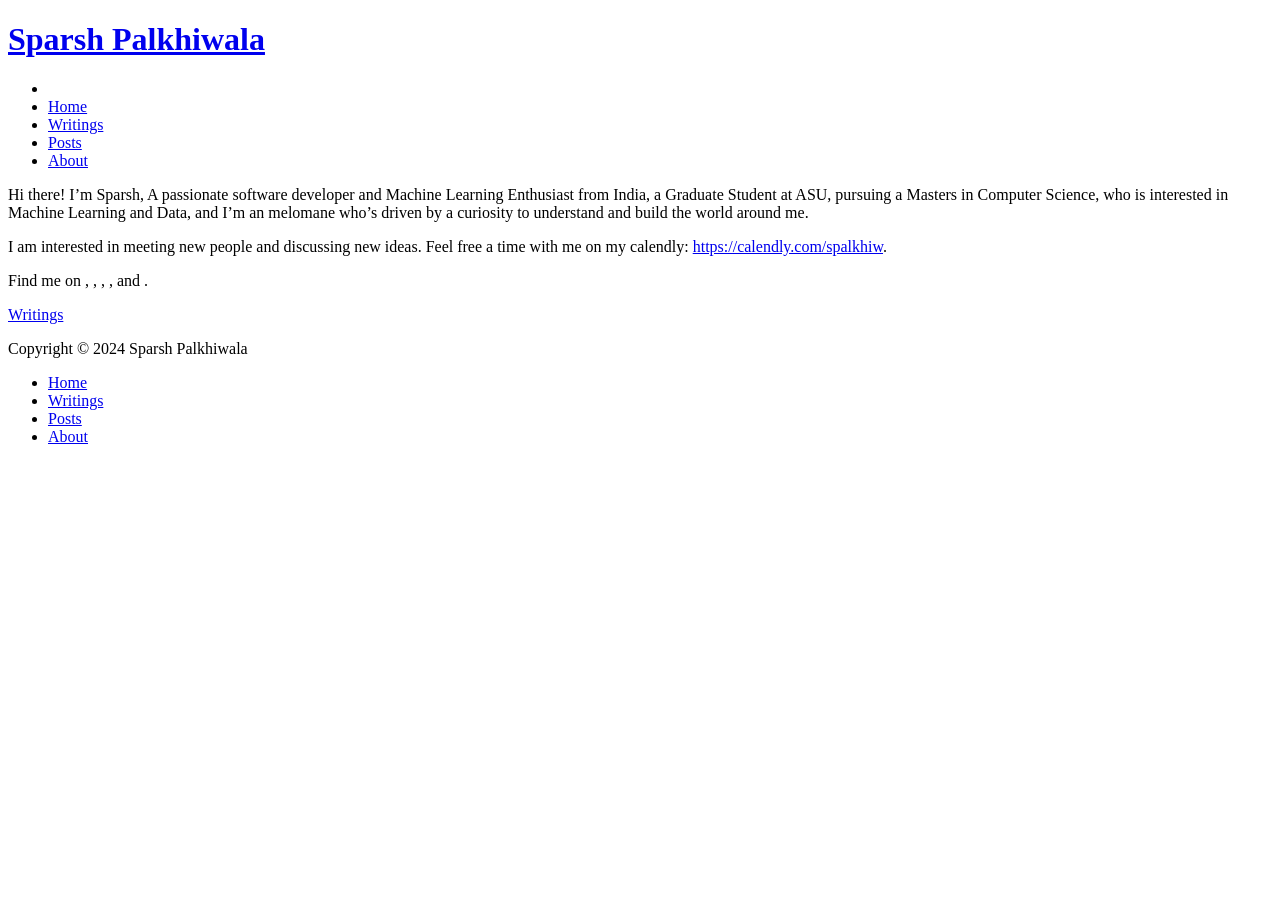
==== public/index.html @ 9e89d154 "Intial Setup" ====
<!DOCTYPE html>
<html lang="en-us">
<head>
	<meta name="generator" content="Hugo 0.131.0"><script src="/livereload.js?mindelay=10&amp;v=2&amp;port=1313&amp;path=livereload" data-no-instant defer></script>
  <link rel="preload" href="/lib/font-awesome/webfonts/fa-brands-400.woff2" as="font" type="font/woff2" crossorigin="anonymous">
  <link rel="preload" href="/lib/font-awesome/webfonts/fa-regular-400.woff2" as="font" type="font/woff2" crossorigin="anonymous">
  <link rel="preload" href="/lib/font-awesome/webfonts/fa-solid-900.woff2" as="font" type="font/woff2" crossorigin="anonymous">
  <link rel="preload" href="/lib/JetBrainsMono/web/woff2/JetBrainsMono-Regular.woff2" as="font" type="font/woff2" crossorigin="anonymous">
  <script type="text/javascript" src="https://latest.cactus.chat/cactus.js"></script>
  <link rel="stylesheet" href="https://latest.cactus.chat/style.css" type="text/css">
  <meta charset="utf-8">
  <meta http-equiv="X-UA-Compatible" content="IE=edge">
  <title>Sparsh Palkhiwala</title>
  <link rel = 'canonical' href = 'http://localhost:1313/'>
  <meta name="description" content="Hi there! I&#39;m Sparsh, A passionate software developer and Machine Learning Enthusiast from India, a Graduate Student at ASU, pursuing a Masters in Computer Science, who is interested in  Machine Learning and Data, and I&#39;m an melomane who&#39;s driven by a curiosity to understand and build the world around me.
 
I am interested in meeting new people and discussing new ideas. Feel free a time with me on my calendly: https://calendly.com/spalkhiw.">
  <meta name="viewport" content="width=device-width, initial-scale=1">
  <meta name="robots" content="all,follow">
  <meta name="googlebot" content="index,follow,snippet,archive">
  <meta property="og:url" content="http://localhost:1313/">
  <meta property="og:site_name" content="Sparsh Palkhiwala">
  <meta property="og:title" content="Sparsh Palkhiwala">
  <meta property="og:description" content="Hi there! I&#39;m Sparsh, A passionate software developer and Machine Learning Enthusiast from India, a Graduate Student at ASU, pursuing a Masters in Computer Science, who is interested in  Machine Learning and Data, and I&#39;m an melomane who&#39;s driven by a curiosity to understand and build the world around me.
 
I am interested in meeting new people and discussing new ideas. Feel free a time with me on my calendly: https://calendly.com/spalkhiw.">
  <meta property="og:locale" content="en_us">
  <meta property="og:type" content="website">

  
  <meta name="twitter:card" content="summary">
  <meta name="twitter:title" content="Sparsh Palkhiwala">
  <meta name="twitter:description" content="Hi there! I&#39;m Sparsh, A passionate software developer and Machine Learning Enthusiast from India, a Graduate Student at ASU, pursuing a Masters in Computer Science, who is interested in  Machine Learning and Data, and I&#39;m an melomane who&#39;s driven by a curiosity to understand and build the world around me.
 
I am interested in meeting new people and discussing new ideas. Feel free a time with me on my calendly: https://calendly.com/spalkhiw.">

  
  
    
  
  
  <link rel="stylesheet" href="http://localhost:1313/css/styles.94f653e9e151e28067a7c5dbbc4600cbd5a3c721e79faaf971e523c40f3b249b8e4f20bb57810dfffa8d559ca5c140fd56eb4cd9c0853113ad08e66afdb08bdd.css" integrity="sha512-lPZT6eFR4oBnp8XbvEYAy9WjxyHnn6r5ceUjxA87JJuOTyC7V4EN//qNVZylwUD9VutM2cCFMROtCOZq/bCL3Q=="> 

  
  
  
    <!--[if lt IE 9]>
      <script src="https://oss.maxcdn.com/html5shiv/3.7.2/html5shiv.min.js"></script>
      <script src="https://oss.maxcdn.com/respond/1.4.2/respond.min.js"></script>
    <![endif]-->
  

  
<link rel="icon" type="image/png" href="http://localhost:1313/images/favicon.ico" />

  
  

  
  
</head>

<body class="max-width mx-auto px3 ltr">
  <div class="content index py4">

    <header id="header">
  <a href="http://localhost:1313/">
  
    <div id="logo" style="background-image: url(http://localhost:1313/images/logo.png)"></div>
  
  <div id="title">
    <h1>Sparsh Palkhiwala</h1>
  </div>
  </a>
  <div id="nav">
    <ul>
      <li class="icon">
        <a href="#" aria-label="Menu"><i class="fas fa-bars fa-2x" aria-hidden="true"></i></a>
      </li>
      
        <li><a href="/">Home</a></li>
      
        <li><a href="/posts">Writings</a></li>
      
        <li><a href="/posts">Posts</a></li>
      
        <li><a href="/about">About</a></li>
      
    </ul>
  </div>
</header>



    
  <section id="about">
  
    <p>Hi there! I&rsquo;m Sparsh, A passionate software developer and Machine Learning Enthusiast from India, a Graduate Student at ASU, pursuing a Masters in Computer Science, who is interested in  Machine Learning and Data, and I&rsquo;m an melomane who&rsquo;s driven by a curiosity to understand and build the world around me.</p>
<p>I am interested in meeting new people and discussing new ideas. Feel free a time with me on my calendly: <a href="https://calendly.com/spalkhiw">https://calendly.com/spalkhiw</a>.</p>

  
  
      <p>Find me on
      
      
      
        <a class="icon" target="_blank" rel="noopener" href="mailto:spalkhiw@asu.edu" aria-label="Email">
          <i class="fas fa-envelope" aria-hidden="true"></i>
        </a>
        
         , 
      
      
        <a class="icon" target="_blank" rel="noopener" href="https://www.linkedin.com/in/sparsh-palkhiwala/" aria-label="linkedin">
          <i class="fab fa-linkedin" aria-hidden="true"></i>
        </a>
        
         , 
      
      
        <a class="icon" target="_blank" rel="noopener" href="https://github.com/Sparsh-Palkhiwala" aria-label="github">
          <i class="fab fa-github" aria-hidden="true"></i>
        </a>
        
         , 
      
      
        <a class="icon" target="_blank" rel="noopener" href="https://www.instagram.com/benfeifke/" aria-label="instagram">
          <i class="fab fa-instagram" aria-hidden="true"></i>
        </a>
        
         , 
      
      
        <a class="icon" target="_blank" rel="noopener" href="https://open.spotify.com/user/uslu7x6q7isih2apjy9c6kj1y?si=ECYcNy7CTKSmGOcuPL9aeg&amp;nd=1&amp;dlsi=0a3315a47cbe4d73" aria-label="spotify">
          <i class="fab fa-spotify" aria-hidden="true"></i>
        </a>
        
         and 
      
      
        <a class="icon" target="_blank" rel="noopener" href="https://pin.it/3kL8j1u5O" aria-label="pinterest">
          <i class="fab fa-pinterest" aria-hidden="true"></i>
        </a>
        
        .
      
      </p>
  
  
  </section>

  <section id="writing">
    <span class="h1"><a href="http://localhost:1313/All%20Posts">Writings</a></span>
    

    
    
      
    
    
    
    
    <ul class="post-list">
      
    </ul>

    



    
  </section>

  
  
  


    <footer id="footer">
  <div class="footer-left">
    Copyright  &copy; 2024  Sparsh Palkhiwala 
  </div>
  <div class="footer-right">
    <nav>
      <ul>
         
        <li><a href="/">Home</a></li>
         
        <li><a href="/posts">Writings</a></li>
         
        <li><a href="/posts">Posts</a></li>
         
        <li><a href="/about">About</a></li>
        
      </ul>
    </nav>
  </div>
</footer>


  </div>
</body>

<link rel="stylesheet" href=/lib/font-awesome/css/all.min.css>
<script src=/lib/jquery/jquery.min.js></script>
<script src=/js/main.js></script>
</html>
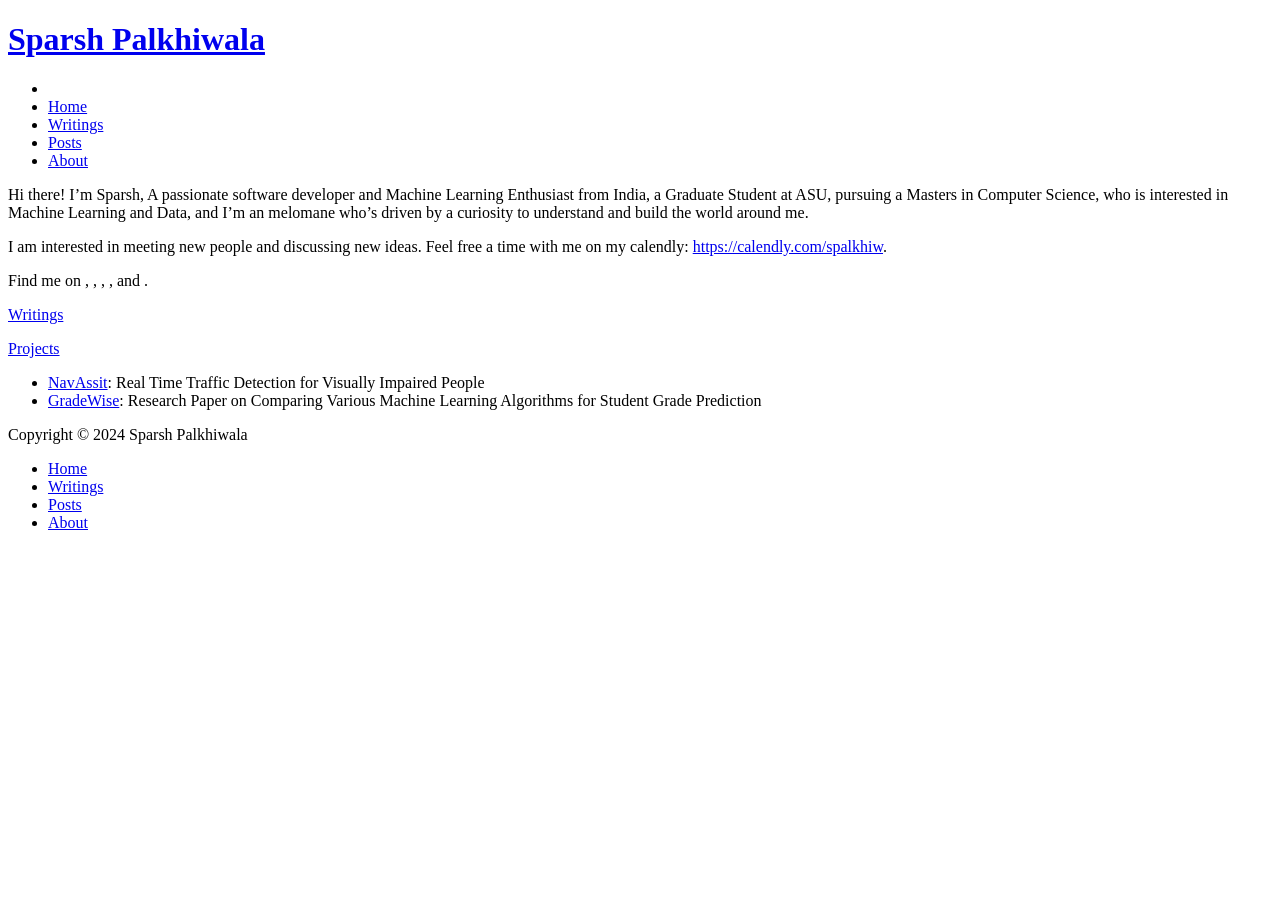
==== commit 2ffd1692: "Adding Projects" ====
--- a/public/index.html
+++ b/public/index.html
@@ -39,7 +39,7 @@
     
   
   
-  <link rel="stylesheet" href="http://localhost:1313/css/styles.94f653e9e151e28067a7c5dbbc4600cbd5a3c721e79faaf971e523c40f3b249b8e4f20bb57810dfffa8d559ca5c140fd56eb4cd9c0853113ad08e66afdb08bdd.css" integrity="sha512-lPZT6eFR4oBnp8XbvEYAy9WjxyHnn6r5ceUjxA87JJuOTyC7V4EN//qNVZylwUD9VutM2cCFMROtCOZq/bCL3Q=="> 
+  <link rel="stylesheet" href="http://localhost:1313/css/styles.c05d68261bf086a9d7713c4f8a6215a3601608e267a816a7ee58f139b3d1aae51222aae2081c8e0c6bd35e1334773b7a16283022f31f92afd93bb37e5e822e66.css" integrity="sha512-wF1oJhvwhqnXcTxPimIVo2AWCOJnqBan7ljxObPRquUSIqriCByODGvTXhM0dzt6FigwIvMfkq/ZO7N&#43;XoIuZg=="> 
 
   
   
@@ -174,6 +174,25 @@
 
   
   
+    
+  
+  
+    
+    
+  <section id="projects">
+    <span class="h1"><a href="#">Projects</a></span>
+    <ul class="project-list">
+        
+        <li class="project-item">
+          <a href="https://github.com/Sparsh-Palkhiwala/Real-Time-Traffic-Detection-for-Visually-Impaired-People">NavAssit</a>: Real Time Traffic Detection for Visually Impaired People
+        </li>
+        
+        <li class="project-item">
+          <a href="https://link.springer.com/article/10.1007/s42488-022-00078-2">GradeWise</a>: Research Paper on Comparing Various Machine Learning Algorithms for Student Grade Prediction
+        </li>
+        
+    </ul>
+  </section>
   
 
 
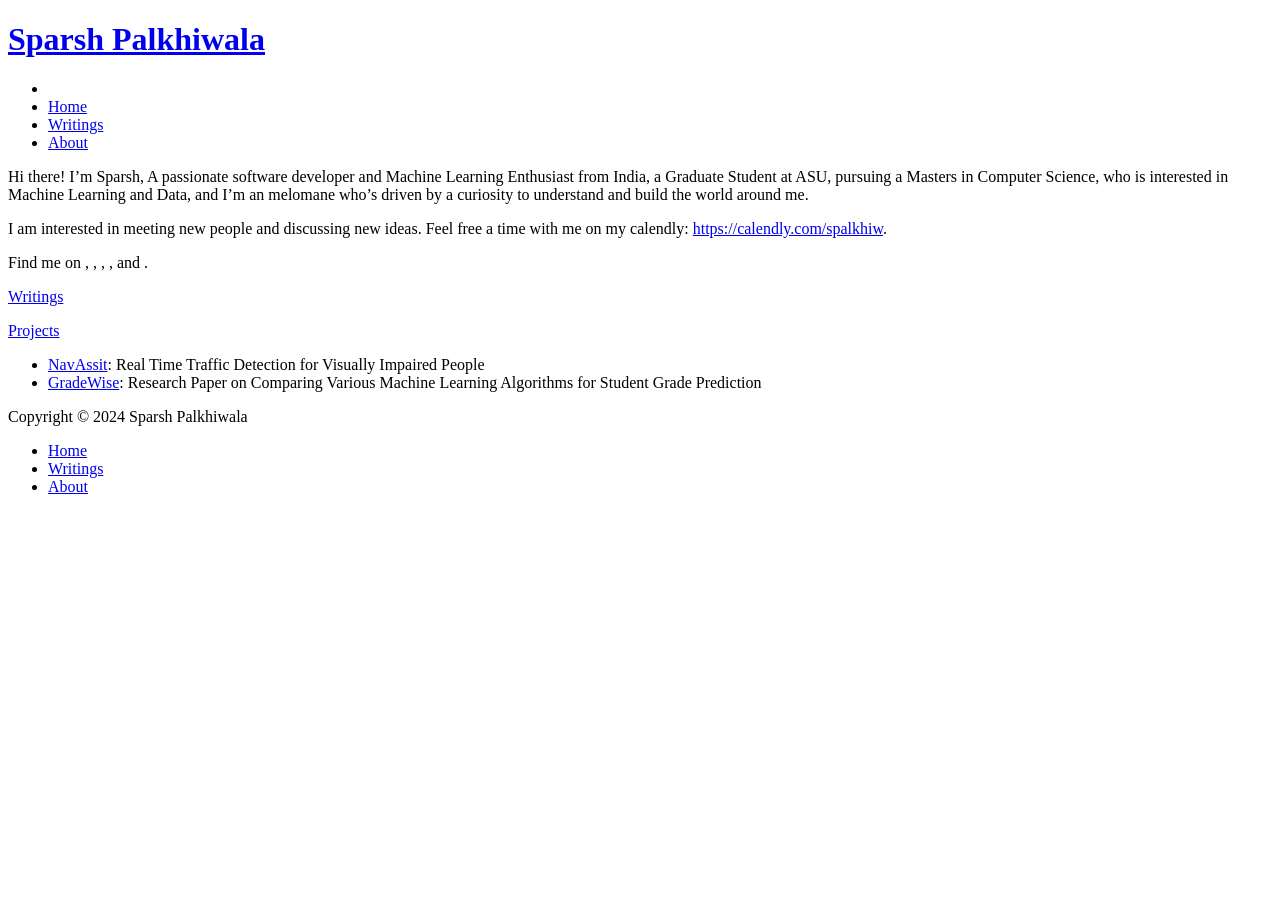
==== commit 1f2dbf83: "Updates in home page" ====
--- a/public/index.html
+++ b/public/index.html
@@ -82,8 +82,6 @@
       
         <li><a href="/posts">Writings</a></li>
       
-        <li><a href="/posts">Posts</a></li>
-      
         <li><a href="/about">About</a></li>
       
     </ul>
@@ -125,7 +123,7 @@
          , 
       
       
-        <a class="icon" target="_blank" rel="noopener" href="https://www.instagram.com/benfeifke/" aria-label="instagram">
+        <a class="icon" target="_blank" rel="noopener" href="https://www.instagram.com/palkhiwalasparsh/" aria-label="instagram">
           <i class="fab fa-instagram" aria-hidden="true"></i>
         </a>
         
@@ -208,8 +206,6 @@
          
         <li><a href="/posts">Writings</a></li>
          
-        <li><a href="/posts">Posts</a></li>
-         
         <li><a href="/about">About</a></li>
         
       </ul>
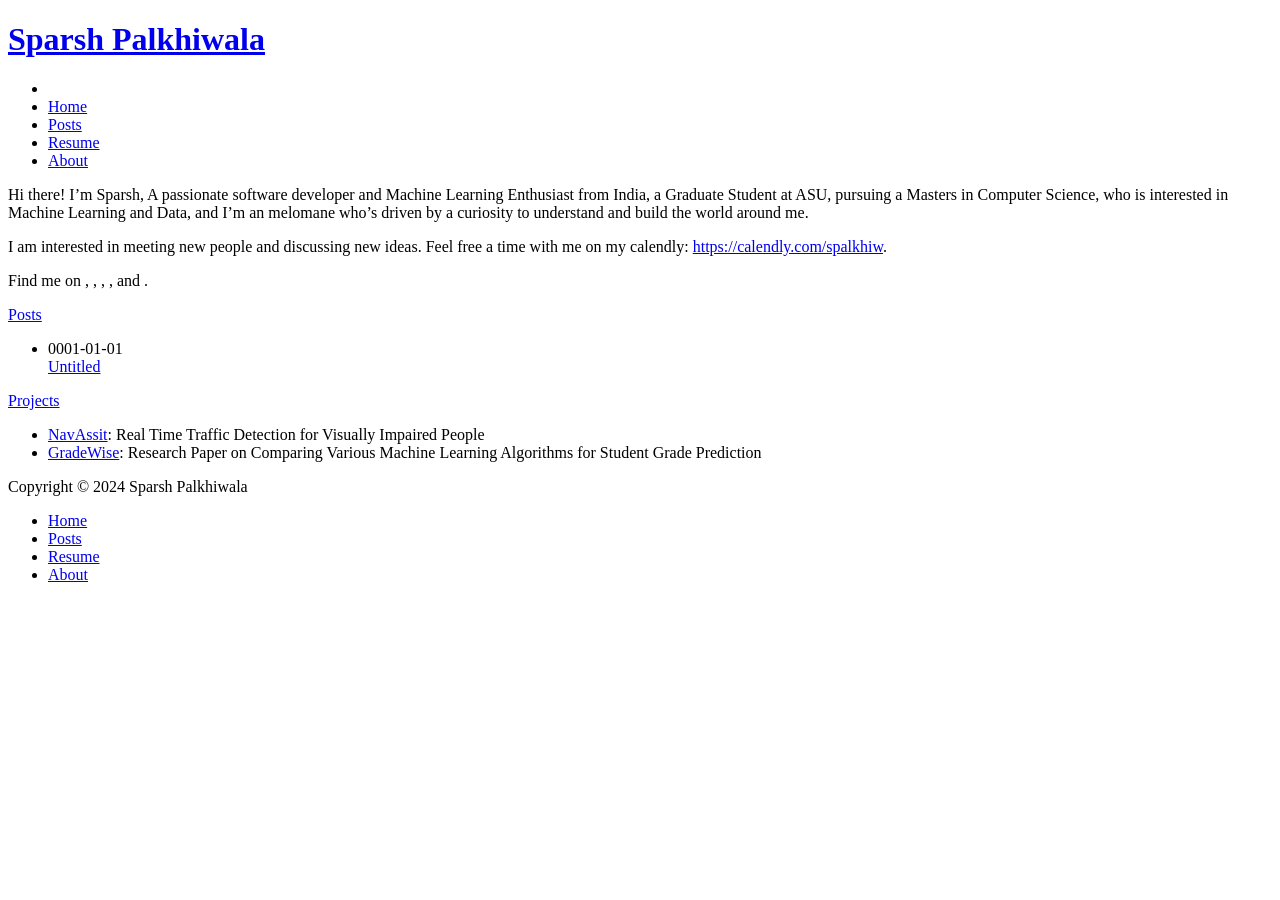
==== commit 2eea4d52: "Update about Resume" ====
--- a/public/index.html
+++ b/public/index.html
@@ -80,7 +80,9 @@
       
         <li><a href="/">Home</a></li>
       
-        <li><a href="/posts">Writings</a></li>
+        <li><a href="/posts">Posts</a></li>
+      
+        <li><a href="/resume">Resume</a></li>
       
         <li><a href="/about">About</a></li>
       
@@ -149,7 +151,7 @@
   </section>
 
   <section id="writing">
-    <span class="h1"><a href="http://localhost:1313/All%20Posts">Writings</a></span>
+    <span class="h1"><a href="http://localhost:1313/All%20Posts">Posts</a></span>
     
 
     
@@ -160,6 +162,11 @@
     
     
     <ul class="post-list">
+      
+        <li class="post-item">
+          <div class="meta"><time datetime="0001-01-01 00:00:00 &#43;0000 UTC" itemprop="datePublished">0001-01-01</time></div>
+          <span><a href="http://localhost:1313/posts/test/">Untitled</a></span>
+        </li>
       
     </ul>
 
@@ -204,7 +211,9 @@
          
         <li><a href="/">Home</a></li>
          
-        <li><a href="/posts">Writings</a></li>
+        <li><a href="/posts">Posts</a></li>
+         
+        <li><a href="/resume">Resume</a></li>
          
         <li><a href="/about">About</a></li>
         
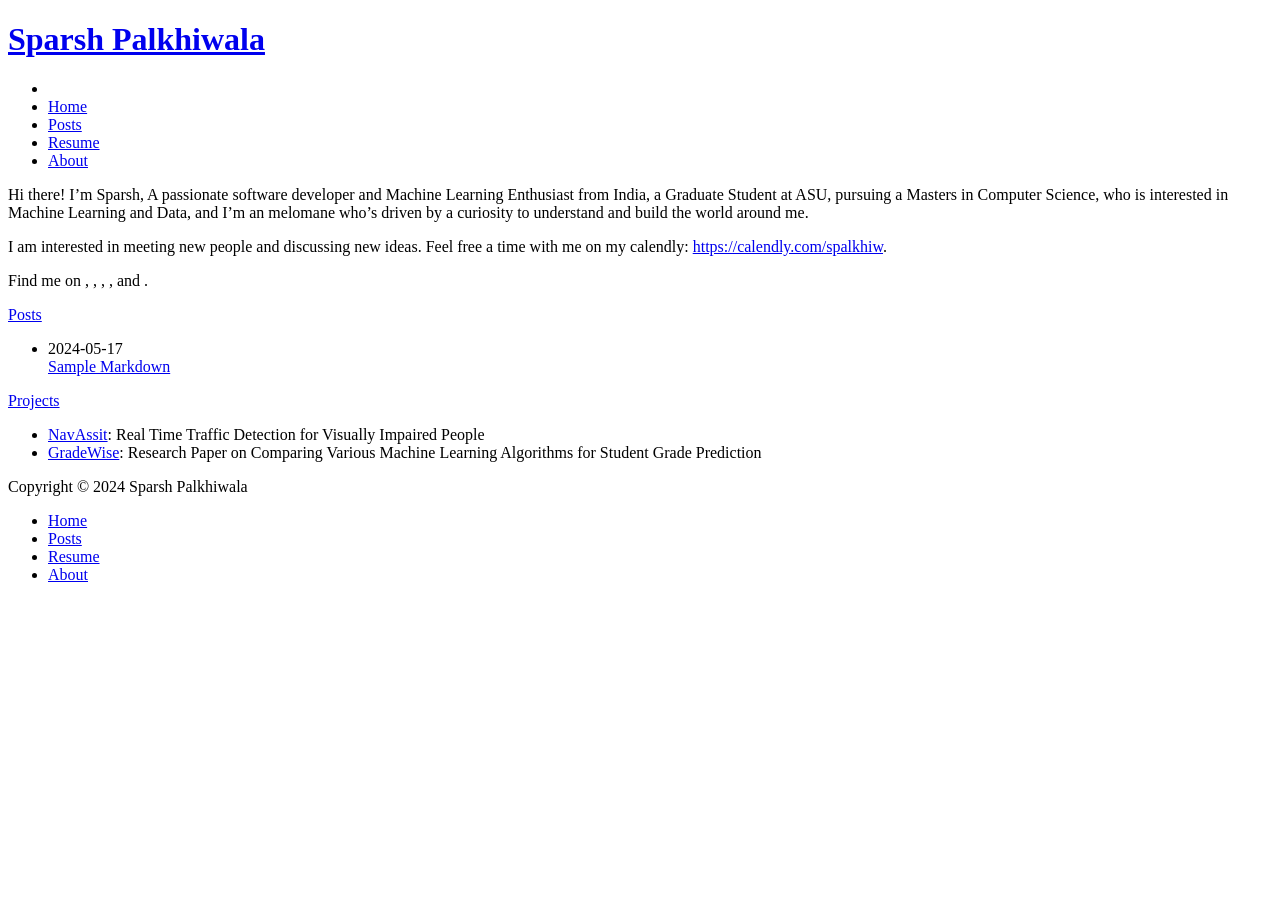
==== commit 9caf02ee: "Updating content and about" ====
--- a/public/index.html
+++ b/public/index.html
@@ -164,8 +164,8 @@
     <ul class="post-list">
       
         <li class="post-item">
-          <div class="meta"><time datetime="0001-01-01 00:00:00 &#43;0000 UTC" itemprop="datePublished">0001-01-01</time></div>
-          <span><a href="http://localhost:1313/posts/test/">Untitled</a></span>
+          <div class="meta"><time datetime="2024-05-17 09:47:45 &#43;0200 &#43;0200" itemprop="datePublished">2024-05-17</time></div>
+          <span><a href="http://localhost:1313/posts/sample_markdown/">Sample Markdown</a></span>
         </li>
       
     </ul>
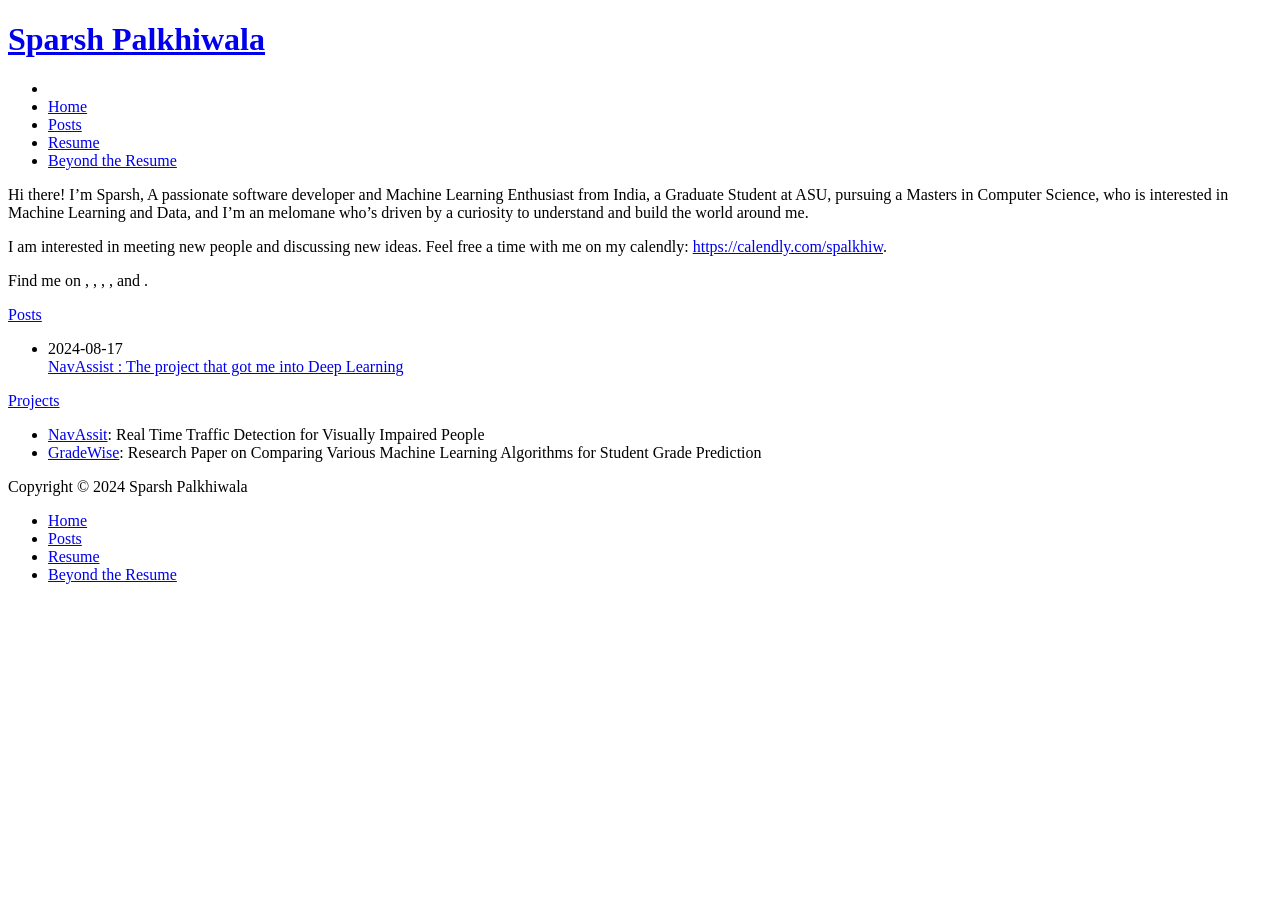
==== commit a24f4af9: "Update about NavAssist" ====
--- a/public/index.html
+++ b/public/index.html
@@ -84,7 +84,7 @@
       
         <li><a href="/resume">Resume</a></li>
       
-        <li><a href="/about">About</a></li>
+        <li><a href="/about">Beyond the Resume</a></li>
       
     </ul>
   </div>
@@ -164,8 +164,8 @@
     <ul class="post-list">
       
         <li class="post-item">
-          <div class="meta"><time datetime="2024-05-17 09:47:45 &#43;0200 &#43;0200" itemprop="datePublished">2024-05-17</time></div>
-          <span><a href="http://localhost:1313/posts/sample_markdown/">Sample Markdown</a></span>
+          <div class="meta"><time datetime="2024-08-17 09:47:45 &#43;0200 &#43;0200" itemprop="datePublished">2024-08-17</time></div>
+          <span><a href="http://localhost:1313/posts/test/">NavAssist : The project that got me into Deep Learning</a></span>
         </li>
       
     </ul>
@@ -215,7 +215,7 @@
          
         <li><a href="/resume">Resume</a></li>
          
-        <li><a href="/about">About</a></li>
+        <li><a href="/about">Beyond the Resume</a></li>
         
       </ul>
     </nav>
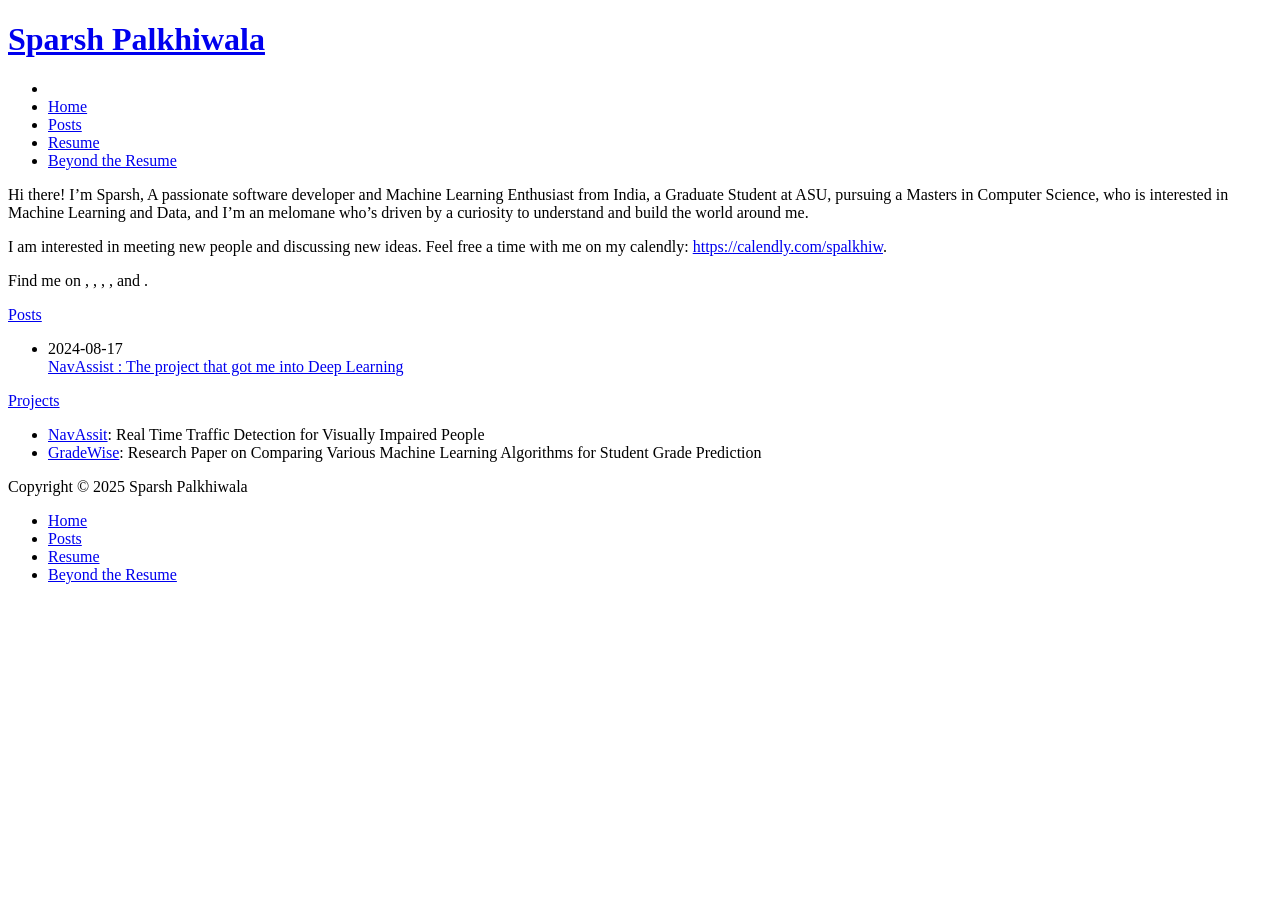
==== commit 3f0056b2: "Fixing this bitch" ====
--- a/public/index.html
+++ b/public/index.html
@@ -1,13 +1,12 @@
 <!DOCTYPE html>
 <html lang="en-us">
 <head>
-	<meta name="generator" content="Hugo 0.131.0"><script src="/livereload.js?mindelay=10&amp;v=2&amp;port=1313&amp;path=livereload" data-no-instant defer></script>
+	<meta name="generator" content="Hugo 0.145.0"><script src="/livereload.js?mindelay=10&amp;v=2&amp;port=1313&amp;path=livereload" data-no-instant defer></script>
   <link rel="preload" href="/lib/font-awesome/webfonts/fa-brands-400.woff2" as="font" type="font/woff2" crossorigin="anonymous">
   <link rel="preload" href="/lib/font-awesome/webfonts/fa-regular-400.woff2" as="font" type="font/woff2" crossorigin="anonymous">
   <link rel="preload" href="/lib/font-awesome/webfonts/fa-solid-900.woff2" as="font" type="font/woff2" crossorigin="anonymous">
   <link rel="preload" href="/lib/JetBrainsMono/web/woff2/JetBrainsMono-Regular.woff2" as="font" type="font/woff2" crossorigin="anonymous">
-  <script type="text/javascript" src="https://latest.cactus.chat/cactus.js"></script>
-  <link rel="stylesheet" href="https://latest.cactus.chat/style.css" type="text/css">
+  
   <meta charset="utf-8">
   <meta http-equiv="X-UA-Compatible" content="IE=edge">
   <title>Sparsh Palkhiwala</title>
@@ -38,8 +37,7 @@
   
     
   
-  
-  <link rel="stylesheet" href="http://localhost:1313/css/styles.c05d68261bf086a9d7713c4f8a6215a3601608e267a816a7ee58f139b3d1aae51222aae2081c8e0c6bd35e1334773b7a16283022f31f92afd93bb37e5e822e66.css" integrity="sha512-wF1oJhvwhqnXcTxPimIVo2AWCOJnqBan7ljxObPRquUSIqriCByODGvTXhM0dzt6FigwIvMfkq/ZO7N&#43;XoIuZg=="> 
+    <link rel="stylesheet" href="http://localhost:1313/css/styles.c05d68261bf086a9d7713c4f8a6215a3601608e267a816a7ee58f139b3d1aae51222aae2081c8e0c6bd35e1334773b7a16283022f31f92afd93bb37e5e822e66.css" integrity="sha512-wF1oJhvwhqnXcTxPimIVo2AWCOJnqBan7ljxObPRquUSIqriCByODGvTXhM0dzt6FigwIvMfkq/ZO7N&#43;XoIuZg=="> 
 
   
   
@@ -53,10 +51,6 @@
   
 <link rel="icon" type="image/png" href="http://localhost:1313/images/favicon.ico" />
 
-  
-  
-
-  
   
 </head>
 
@@ -203,7 +197,7 @@
 
     <footer id="footer">
   <div class="footer-left">
-    Copyright  &copy; 2024  Sparsh Palkhiwala 
+    Copyright  &copy; 2025  Sparsh Palkhiwala 
   </div>
   <div class="footer-right">
     <nav>
